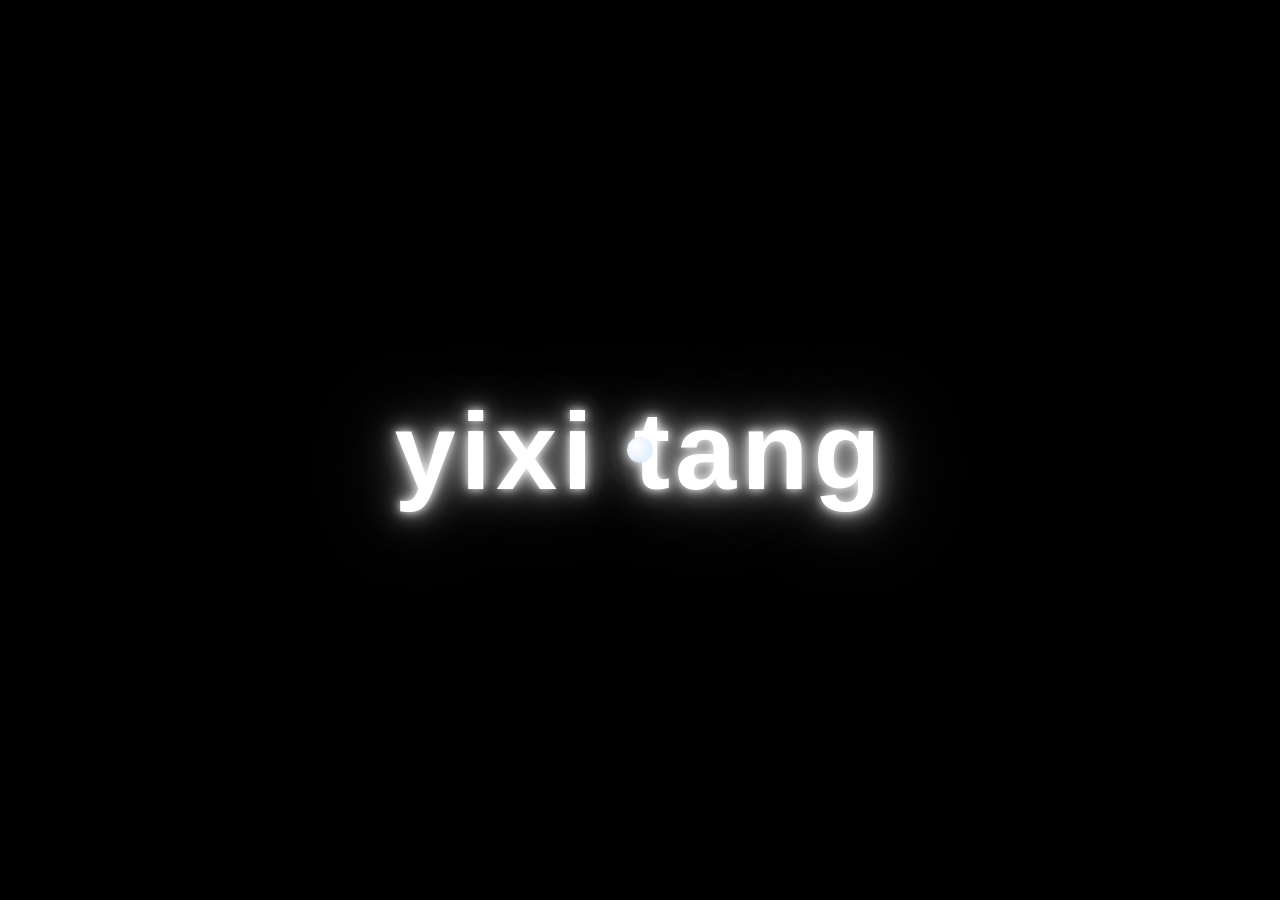
==== index.html @ 75959b11 "Rename index1.html to index.html" ====
<!DOCTYPE html>
<html lang="zh">
<head>
<meta charset="UTF-8">
<meta name="viewport" content="width=device-width, initial-scale=1.0">
<title>yixi tang</title>
<style>
  * { margin: 0; padding: 0; box-sizing: border-box; }
  html, body { height: 100%; overflow: hidden; }
  body {
    background: #000;
    cursor: none; /* 隐藏默认光标，用发光小球代替 */
  }

  /* 白色发光文字 */
  .text {
    position: absolute;
    top: 50%;
    left: 50%;
    transform: translate(-50%, -50%);
    font-family: 'Segoe UI', 'PingFang SC', 'Helvetica Neue', Arial, sans-serif;
    font-size: clamp(40px, 9vw, 110px);
    font-weight: 700;
    letter-spacing: 5px;
    color: #fff;
    text-shadow:
      0 0 10px rgba(255, 255, 255, 0.95),
      0 0 22px rgba(255, 255, 255, 0.75),
      0 0 44px rgba(255, 255, 255, 0.5),
      0 0 88px rgba(255, 255, 255, 0.35);
    user-select: none;
    white-space: nowrap;
    pointer-events: none;
  }

  /* 白色发光小球 */
  .ball {
    position: fixed;
    top: 0;
    left: 0;
    width: 26px;
    height: 26px;
    border-radius: 50%;
    background: radial-gradient(circle at 35% 35%, #ffffff, #e8f2ff 55%, rgba(200, 225, 255, 0.6));
    box-shadow:
      0 0 12px rgba(255, 255, 255, 0.95),
      0 0 30px rgba(255, 255, 255, 0.6),
      0 0 60px rgba(255, 255, 255, 0.4),
      0 0 100px rgba(255, 255, 255, 0.25);
    transform: translate(-50%, -50%);
    pointer-events: none;
    z-index: 10;
  }
</style>
</head>
<body>
  <div class="ball" id="ball"></div>
  <div class="text">yixi tang</div>

  <script>
    (function () {
      var ball = document.getElementById('ball');
      var targetX = window.innerWidth / 2;
      var targetY = window.innerHeight / 2;
      var x = targetX, y = targetY;

      // 桌面：鼠标移动
      window.addEventListener('mousemove', function (e) {
        targetX = e.clientX;
        targetY = e.clientY;
      });
      // 移动端：手指滑动
      window.addEventListener('touchmove', function (e) {
        var t = e.touches[0];
        targetX = t.clientX;
        targetY = t.clientY;
      }, { passive: true });

      // 平滑跟随
      (function loop() {
        x += (targetX - x) * 0.18;
        y += (targetY - y) * 0.18;
        ball.style.left = x + 'px';
        ball.style.top = y + 'px';
        requestAnimationFrame(loop);
      })();
    })();
  </script>
</body>
</html>
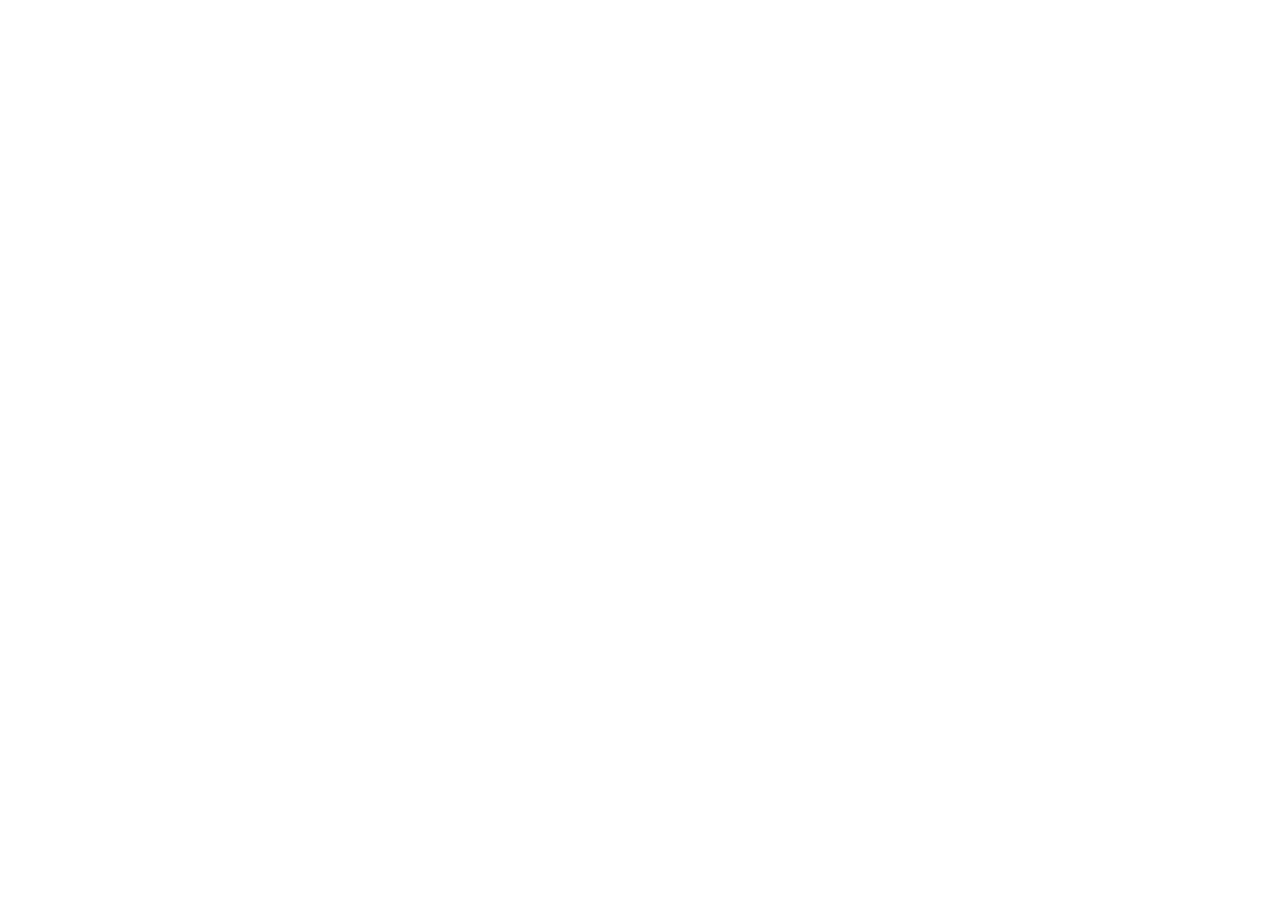
==== commit 66e9cace: "Add files via upload" ====
--- a/index.html
+++ b/index.html
@@ -1,90 +1,18 @@
 <!DOCTYPE html>
-<html lang="zh">
-<head>
-<meta charset="UTF-8">
-<meta name="viewport" content="width=device-width, initial-scale=1.0">
-<title>yixi tang</title>
-<style>
-  * { margin: 0; padding: 0; box-sizing: border-box; }
-  html, body { height: 100%; overflow: hidden; }
-  body {
-    background: #000;
-    cursor: none; /* 隐藏默认光标，用发光小球代替 */
-  }
+<html lang="en">
+  <head>
+    <script src="https://cdn.jsdelivr.net/npm/p5@2.3.1/lib/p5.js"></script>
+    <script src="https://cdn.jsdelivr.net/npm/p5.sound@0.4.1/dist/p5.sound.min.js"></script>
+    
+    
+    
+    <link rel="stylesheet" type="text/css" href="style.css">
+    <meta charset="utf-8" />
 
-  /* 白色发光文字 */
-  .text {
-    position: absolute;
-    top: 50%;
-    left: 50%;
-    transform: translate(-50%, -50%);
-    font-family: 'Segoe UI', 'PingFang SC', 'Helvetica Neue', Arial, sans-serif;
-    font-size: clamp(40px, 9vw, 110px);
-    font-weight: 700;
-    letter-spacing: 5px;
-    color: #fff;
-    text-shadow:
-      0 0 10px rgba(255, 255, 255, 0.95),
-      0 0 22px rgba(255, 255, 255, 0.75),
-      0 0 44px rgba(255, 255, 255, 0.5),
-      0 0 88px rgba(255, 255, 255, 0.35);
-    user-select: none;
-    white-space: nowrap;
-    pointer-events: none;
-  }
-
-  /* 白色发光小球 */
-  .ball {
-    position: fixed;
-    top: 0;
-    left: 0;
-    width: 26px;
-    height: 26px;
-    border-radius: 50%;
-    background: radial-gradient(circle at 35% 35%, #ffffff, #e8f2ff 55%, rgba(200, 225, 255, 0.6));
-    box-shadow:
-      0 0 12px rgba(255, 255, 255, 0.95),
-      0 0 30px rgba(255, 255, 255, 0.6),
-      0 0 60px rgba(255, 255, 255, 0.4),
-      0 0 100px rgba(255, 255, 255, 0.25);
-    transform: translate(-50%, -50%);
-    pointer-events: none;
-    z-index: 10;
-  }
-</style>
-</head>
-<body>
-  <div class="ball" id="ball"></div>
-  <div class="text">yixi tang</div>
-
-  <script>
-    (function () {
-      var ball = document.getElementById('ball');
-      var targetX = window.innerWidth / 2;
-      var targetY = window.innerHeight / 2;
-      var x = targetX, y = targetY;
-
-      // 桌面：鼠标移动
-      window.addEventListener('mousemove', function (e) {
-        targetX = e.clientX;
-        targetY = e.clientY;
-      });
-      // 移动端：手指滑动
-      window.addEventListener('touchmove', function (e) {
-        var t = e.touches[0];
-        targetX = t.clientX;
-        targetY = t.clientY;
-      }, { passive: true });
-
-      // 平滑跟随
-      (function loop() {
-        x += (targetX - x) * 0.18;
-        y += (targetY - y) * 0.18;
-        ball.style.left = x + 'px';
-        ball.style.top = y + 'px';
-        requestAnimationFrame(loop);
-      })();
-    })();
-  </script>
-</body>
+  </head>
+  <body>
+    <main>
+    </main>
+    <script src="sketch.js"></script>
+  </body>
 </html>
--- a/style.css
+++ b/style.css
@@ -0,0 +1,7 @@
+html, body {
+  margin: 0;
+  padding: 0;
+}
+canvas {
+  display: block;
+}
